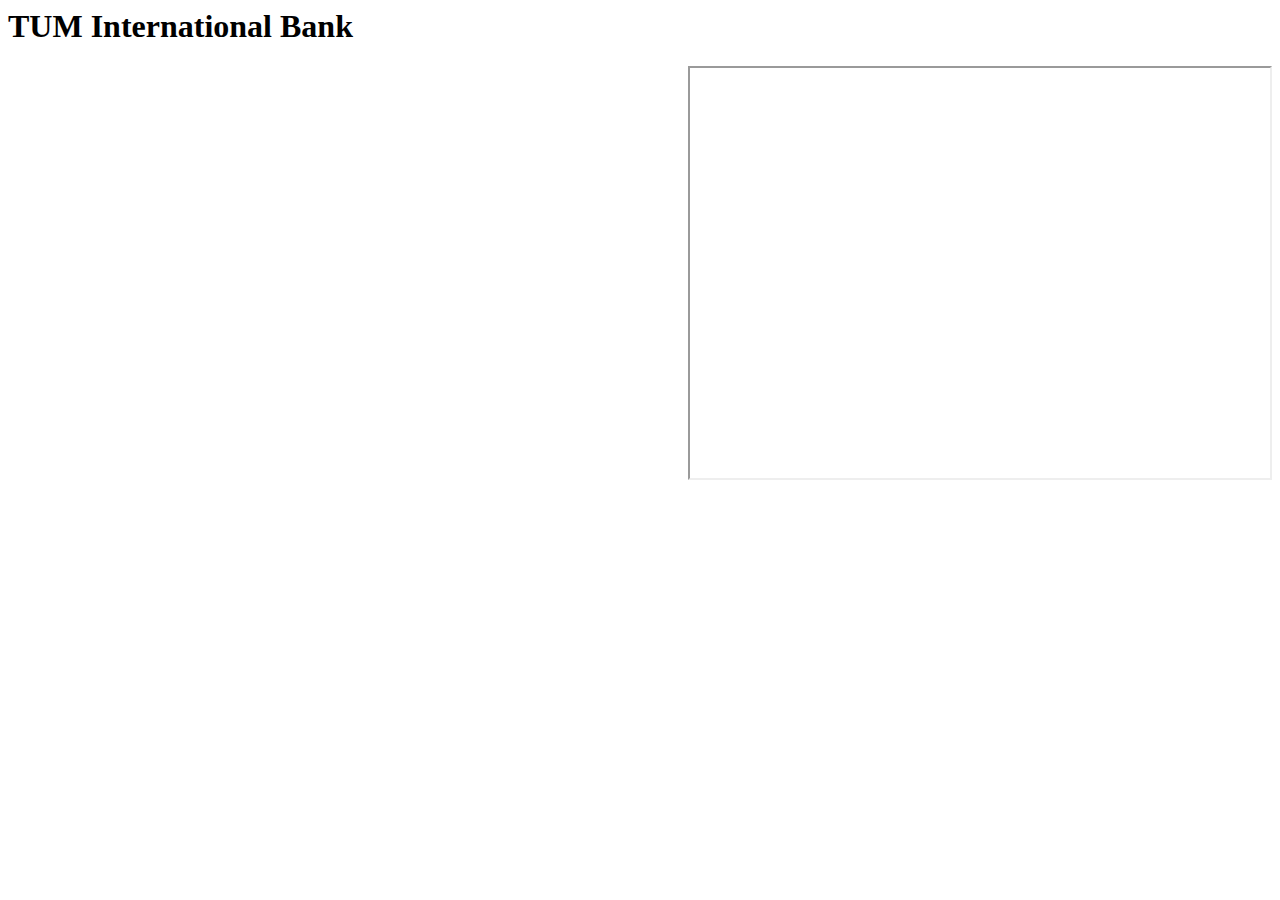
==== view/index.html @ efe4f70f "Added user-landing page and restructured the file hierarchy" ====
<html>
    <head> 
        <link rel="stylesheet" type="text/css" href="index.css">
    </head>
    <body>
        <h1>TUM International Bank</h1>
         <iframe src="http://localhost/ScTeam11/login.html"></iframe> 
        
    </body>
</html>
---- view/index.css ----
iFrame
{
    width:580px; 
    height:410px;
    frameborder:0;
    float:right;
}
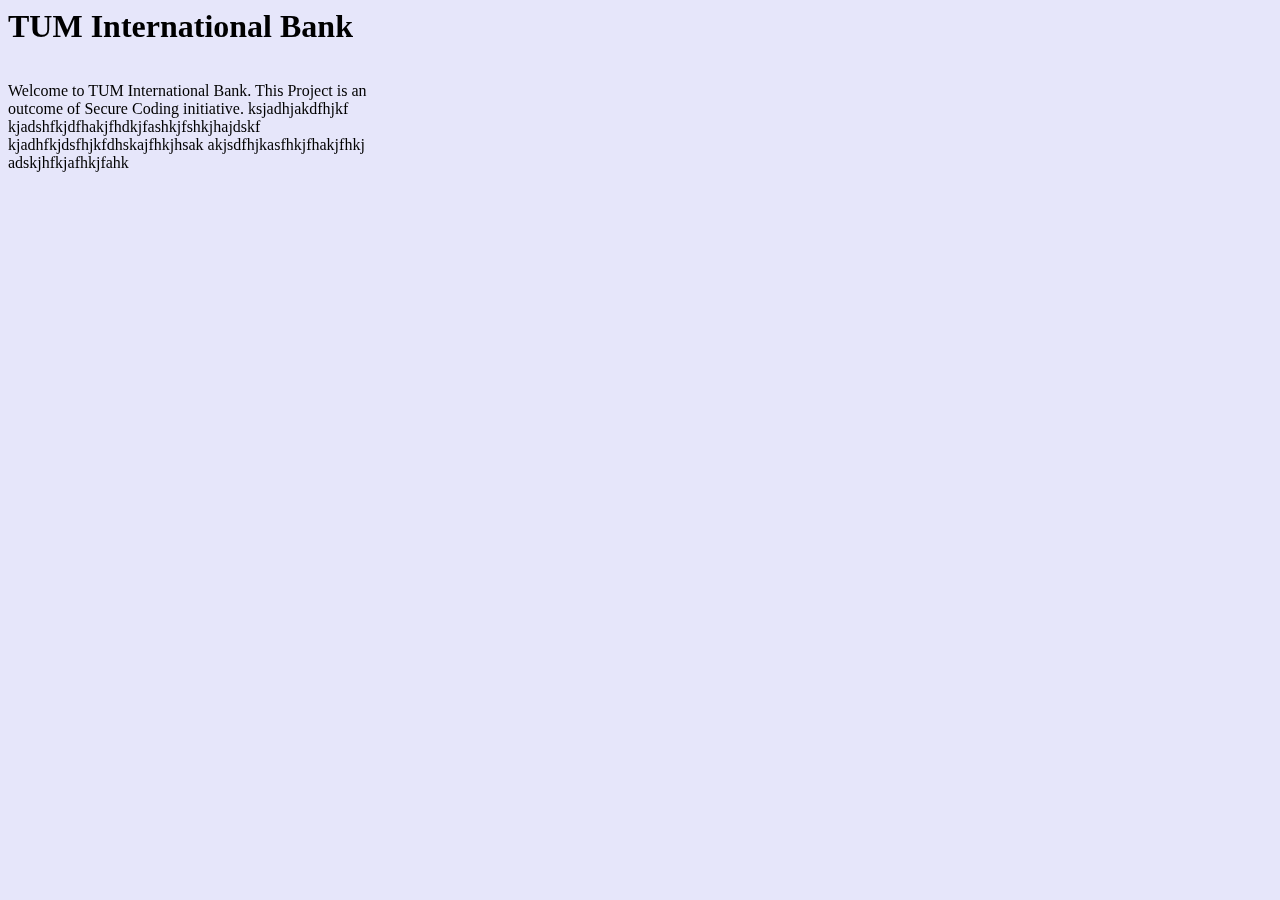
==== commit aeacb751: "Search user" ====
--- a/view/index.html
+++ b/view/index.html
@@ -3,8 +3,16 @@
         <link rel="stylesheet" type="text/css" href="index.css">
     </head>
     <body>
+        <div class="wrapper">
         <h1>TUM International Bank</h1>
-         <iframe src="http://localhost/ScTeam11/login.html"></iframe> 
-        
+            <div class="content">
+            <p>
+            Welcome to TUM International Bank. This Project is an outcome of Secure Coding initiative. ksjadhjakdfhjkf kjadshfkjdfhakjfhdkjfashkjfshkjhajdskf kjadhfkjdsfhjkfdhskajfhkjhsak akjsdfhjkasfhkjfhakjfhkj adskjhfkjafhkjfahk
+                </p>
+        </div>
+            <div class="login">
+         <iframe src="http://localhost/ScTeam11/login.html" allowTransparency="true"></iframe> 
+            </div>    
+        </div>
     </body>
 </html>--- a/view/index.css
+++ b/view/index.css
@@ -1,8 +1,29 @@
 iFrame
 {
     width:580px; 
-    height:410px;
-    frameborder:0;
+    height:500px;
     float:right;
+    border: none;
+    
+    
 }
-    +body
+{
+    background-color:  rgb(230,230,250);
+    position:fixed; 
+    height: 100%; width: 100%; 
+    top:0;left:0;
+}
+p{
+    height: 100px;
+    width: 400px;
+} 
+    
+.login{
+    float: right;
+    width: 580px;
+}
+.content{
+    float: left;
+margin-right: 200px;
+}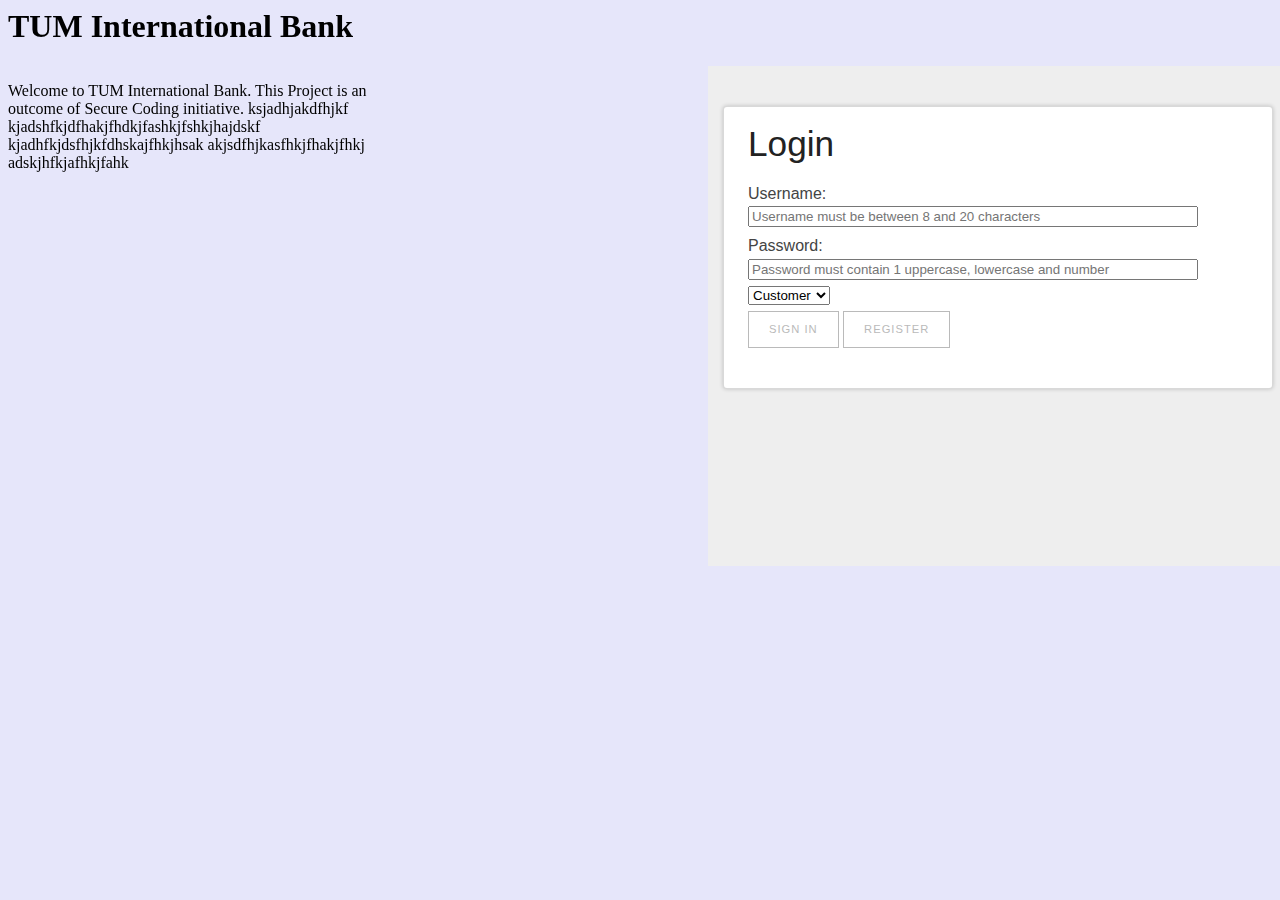
==== commit 031e0314: "Final" ====
--- a/view/index.html
+++ b/view/index.html
@@ -11,7 +11,7 @@
                 </p>
         </div>
             <div class="login">
-         <iframe src="http://localhost/ScTeam11/login.html" allowTransparency="true"></iframe> 
+         <iframe src="login.html" allowTransparency="true"></iframe> 
             </div>    
         </div>
     </body>
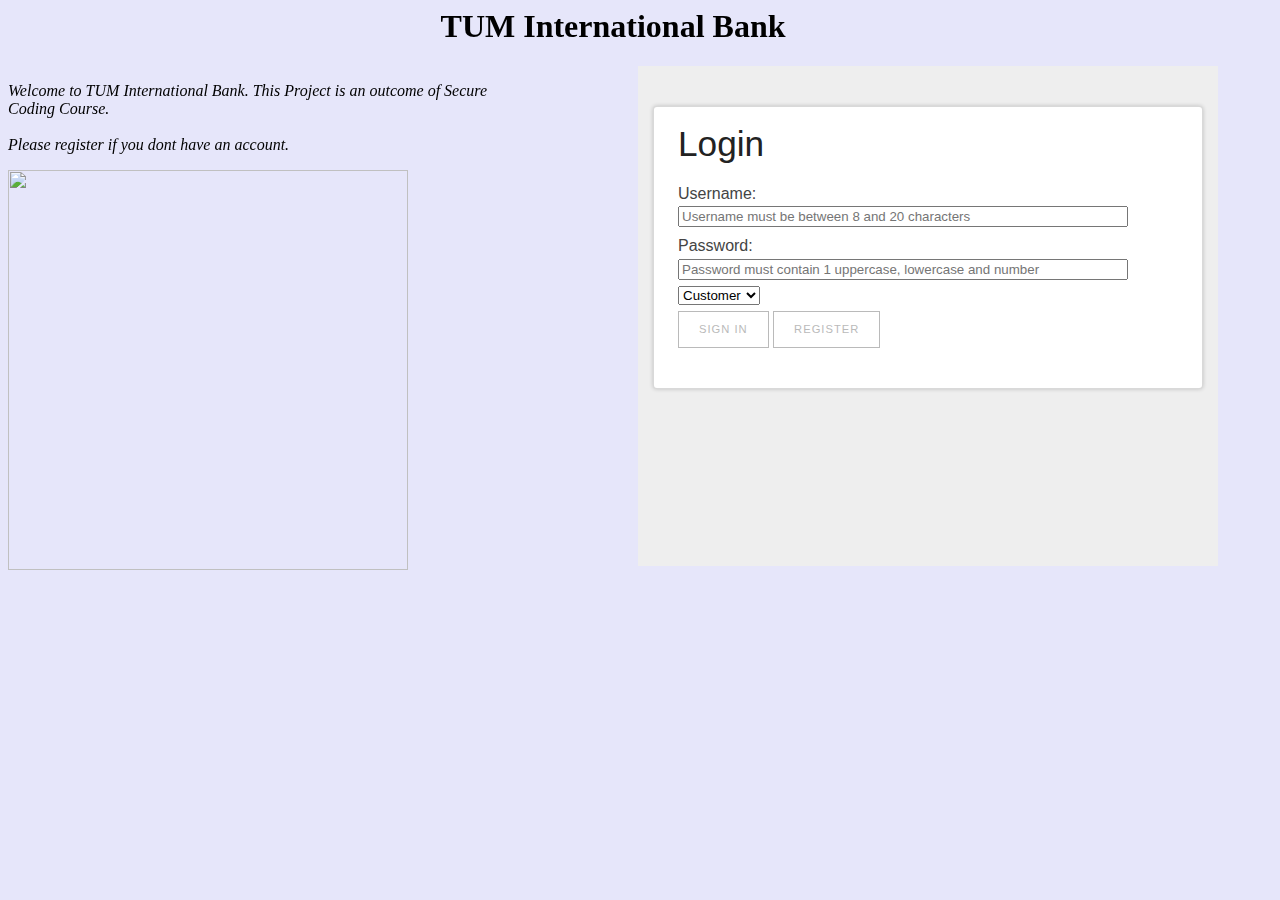
==== commit f13008f2: "Final PUSH. Please download and test." ====
--- a/view/index.html
+++ b/view/index.html
@@ -7,8 +7,9 @@
         <h1>TUM International Bank</h1>
             <div class="content">
             <p>
-            Welcome to TUM International Bank. This Project is an outcome of Secure Coding initiative. ksjadhjakdfhjkf kjadshfkjdfhakjfhdkjfashkjfshkjhajdskf kjadhfkjdsfhjkfdhskajfhkjhsak akjsdfhjkasfhkjfhakjfhkj adskjhfkjafhkjfahk
+                Welcome to TUM International Bank. This Project is an outcome of Secure Coding Course. </br> </br>Please register if you dont have an account. 
                 </p>
+                <img src="../web/vault.jpeg"></img>
         </div>
             <div class="login">
          <iframe src="login.html" allowTransparency="true"></iframe> 
--- a/view/index.css
+++ b/view/index.css
@@ -7,16 +7,20 @@
     
     
 }
+h1{
+    text-align:center;
+}
 body
 {
     background-color:  rgb(230,230,250);
     position:fixed; 
-    height: 100%; width: 100%; 
+
     top:0;left:0;
 }
 p{
-    height: 100px;
-    width: 400px;
+    height: auto;
+    width: 480px;
+    font-style: italic;
 } 
     
 .login{
@@ -25,5 +29,9 @@
 }
 .content{
     float: left;
-margin-right: 200px;
+margin-right: 150px;
+}
+img{
+    width:400px; /* you can use % */
+    height:auto;
 }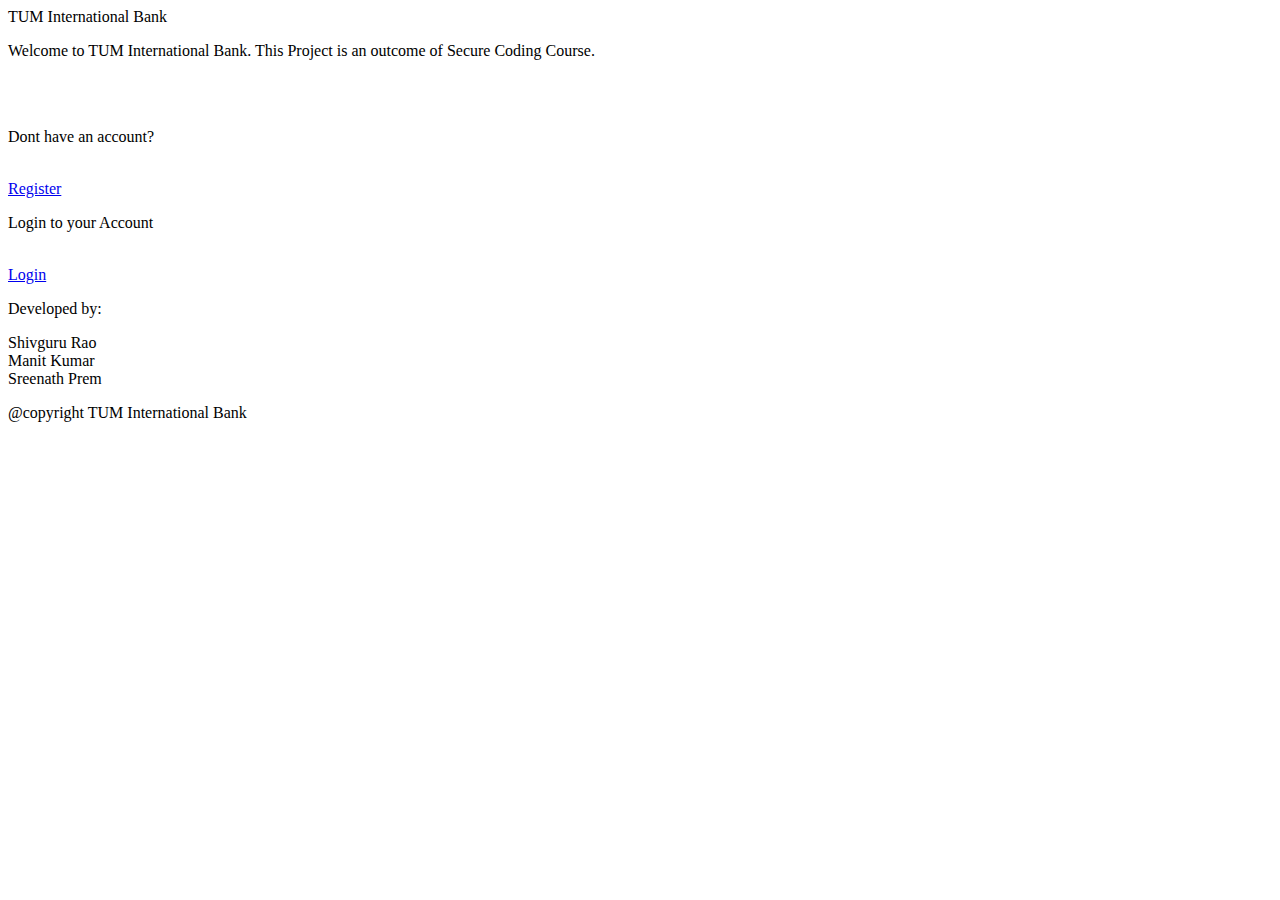
==== commit 5dcc4ca0: "SQL Injection and Clickjacking fixed" ====
--- a/view/index.html
+++ b/view/index.html
@@ -1,4 +1,4 @@
-<html>
+<!--<html>
     <head> 
         <link rel="stylesheet" type="text/css" href="index.css">
     </head>
@@ -9,11 +9,96 @@
             <p>
                 Welcome to TUM International Bank. This Project is an outcome of Secure Coding Course. </br> </br>Please register if you dont have an account. 
                 </p>
-                <img src="../web/vault.jpeg"></img>
+                <img src="vault.jpeg"></img>
         </div>
             <div class="login">
          <iframe src="login.html" allowTransparency="true"></iframe> 
             </div>    
         </div>
     </body>
-</html>+</html>
+-->
+
+<!DOCTYPE html>
+<html>
+  <head>
+    <meta charset="utf-8"> 
+    <meta http-equiv="X-FRAME-OPTIONS" content="DENY"> 
+    <meta name="viewport" content="width=device-width, initial-scale=1">
+    
+    <!-- Latest compiled and minified CSS -->
+	<link rel="stylesheet" href="bootstrap.min.css">
+	<link rel="stylesheet" href="styling.css">
+	<script src="../lib/Js/jquery.js"></script>
+	<!-- Optional: Incorporate the Bootstrap JavaScript plugins -->
+	<script src="../lib/Js/bootstrap.min.js"></script>
+  </head>
+  <body id="page-top">
+	  <!-- Header -->
+    <header>
+        <div class="container">
+            <div class="row">
+                <div class="col-lg-12">
+                    <div class="intro-text">
+                        <span class="name">TUM International Bank</span>    
+                    </div>
+                </div>
+            </div>
+        </div>
+    </header>
+    
+    
+     <section id="about">
+		 <div class="container">
+			 <div class="row">
+					<div class="col-lg-12 text-center">
+						<p>
+							Welcome to TUM International Bank. This Project is an outcome of Secure Coding Course. 
+							</br> </br> 
+						</p>
+					</div>
+			</div>
+			</br>
+			
+			 <div class="row">
+					<div class="col-lg-3"> </div>
+					<div class="col-lg-3 text-center"> 
+					<p>Dont have an account?</p> </br>
+						<a class="btn btn-primary btn-lg" href="Signup.html">Register</a>
+					</div>
+					<div class="col-lg-3 text-center"> 
+					<p>Login to your Account</p> </br>
+						<a class="btn btn-primary btn-lg" href="login.html">Login</a>
+					</div>
+			</div>
+		
+    </section>
+    <footer class="text-center">
+		<div class="container">
+			
+			<div class="row">
+				<div class="col-lg-3"> </div>
+				<div class="col-lg-3 text-right"> 
+					<p>
+							Developed by:
+					</p>
+				</div>
+				<div class="col-lg-3 text-left"> 
+					<p>
+						Shivguru Rao </br>
+						Manit Kumar  </br>
+						Sreenath Prem 
+					</p>
+				</div>			
+			</div>
+            <div class="row">
+				
+                <div class="col-lg-12">
+                    @copyright TUM International Bank
+                </div>
+            </div>
+        </div>
+	</footer>
+  </body>
+ </html>
+
